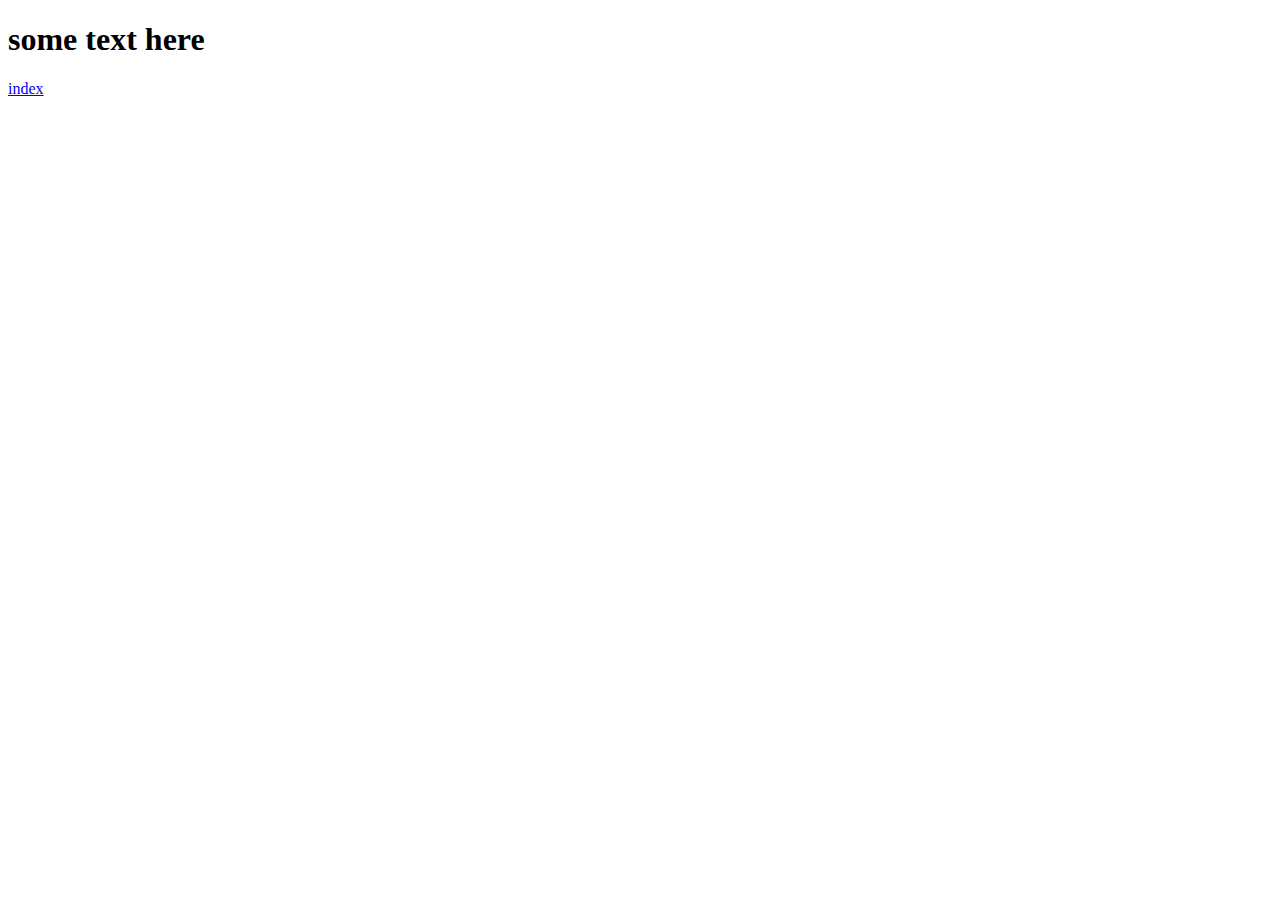
==== ash.html @ 66ef8bf1 "added anchors to each page and back to index" ====
<!DOCTYPE html>
<html lang="en" dir="ltr">

<head>
  <meta charset="utf-8">
  <title>ash_page</title>
  <meta name="author" content="Green.Road.Studios">
  <meta name="description" content="Design Portfolio">


  <script src="javascript/libs/p5.js"></script>
  <script src="javascript/libs/p5.sound.min.js"></script>
  <script src="javascript/libs/p5.easycam.min.js"></script>
  <link rel="stylesheet" href="./css/style.css">
</head>

<body>

  <h1> some text here</h1>
<a href="index.html">index</a>
</body>


</html>
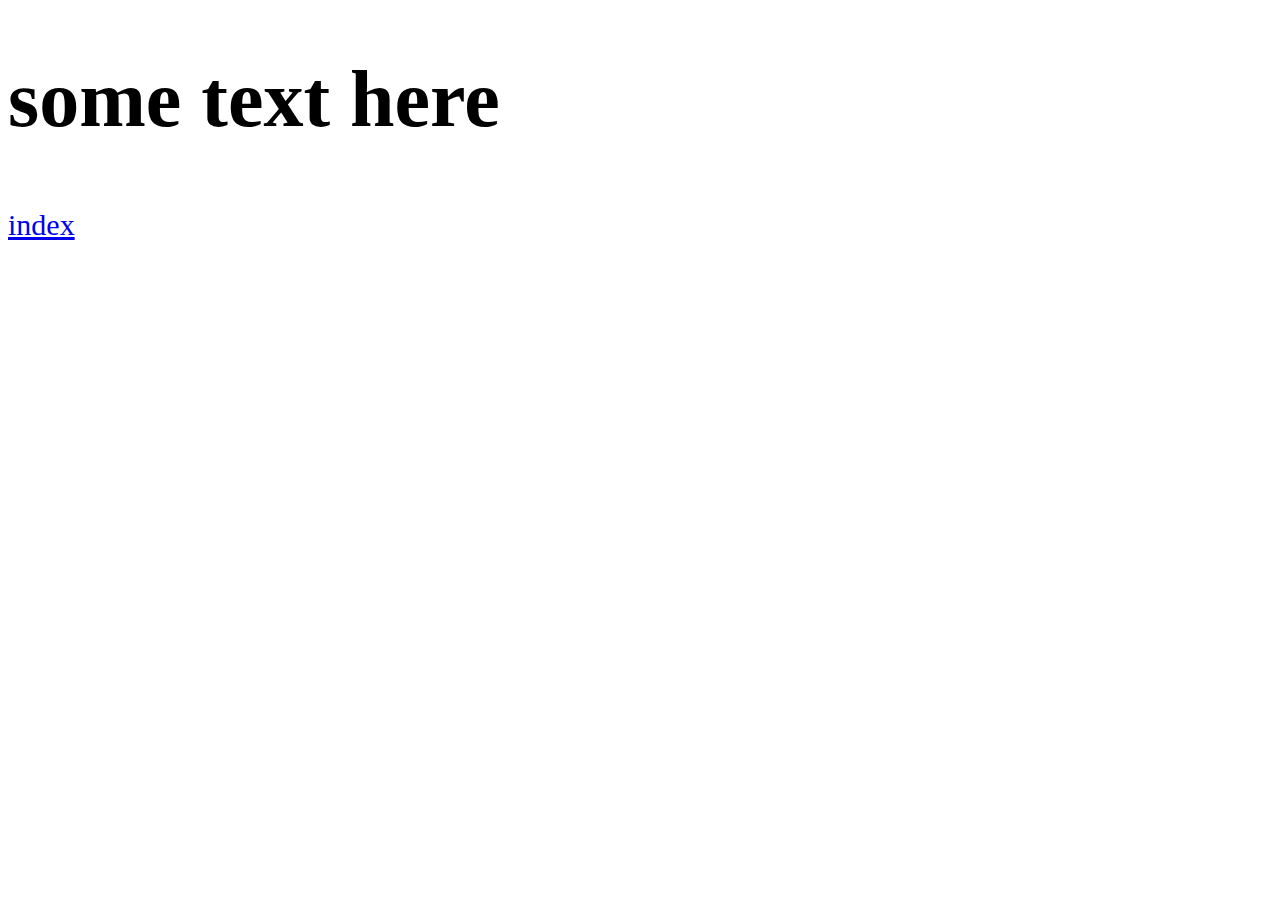
==== commit e1fbc742: "added style.css" ====
--- a/ash.html
+++ b/ash.html
@@ -17,7 +17,7 @@
 <body>
 
   <h1> some text here</h1>
-<a href="index.html">index</a>
+<a class="linkText" href="index.html">index</a>
 </body>
 
 
--- a/css/style.css
+++ b/css/style.css
@@ -0,0 +1,8 @@
+body{
+  font-family: 'Gill Sans';
+  font-size: 40px;
+}
+
+.linkText{
+  font-size: 30px;
+}
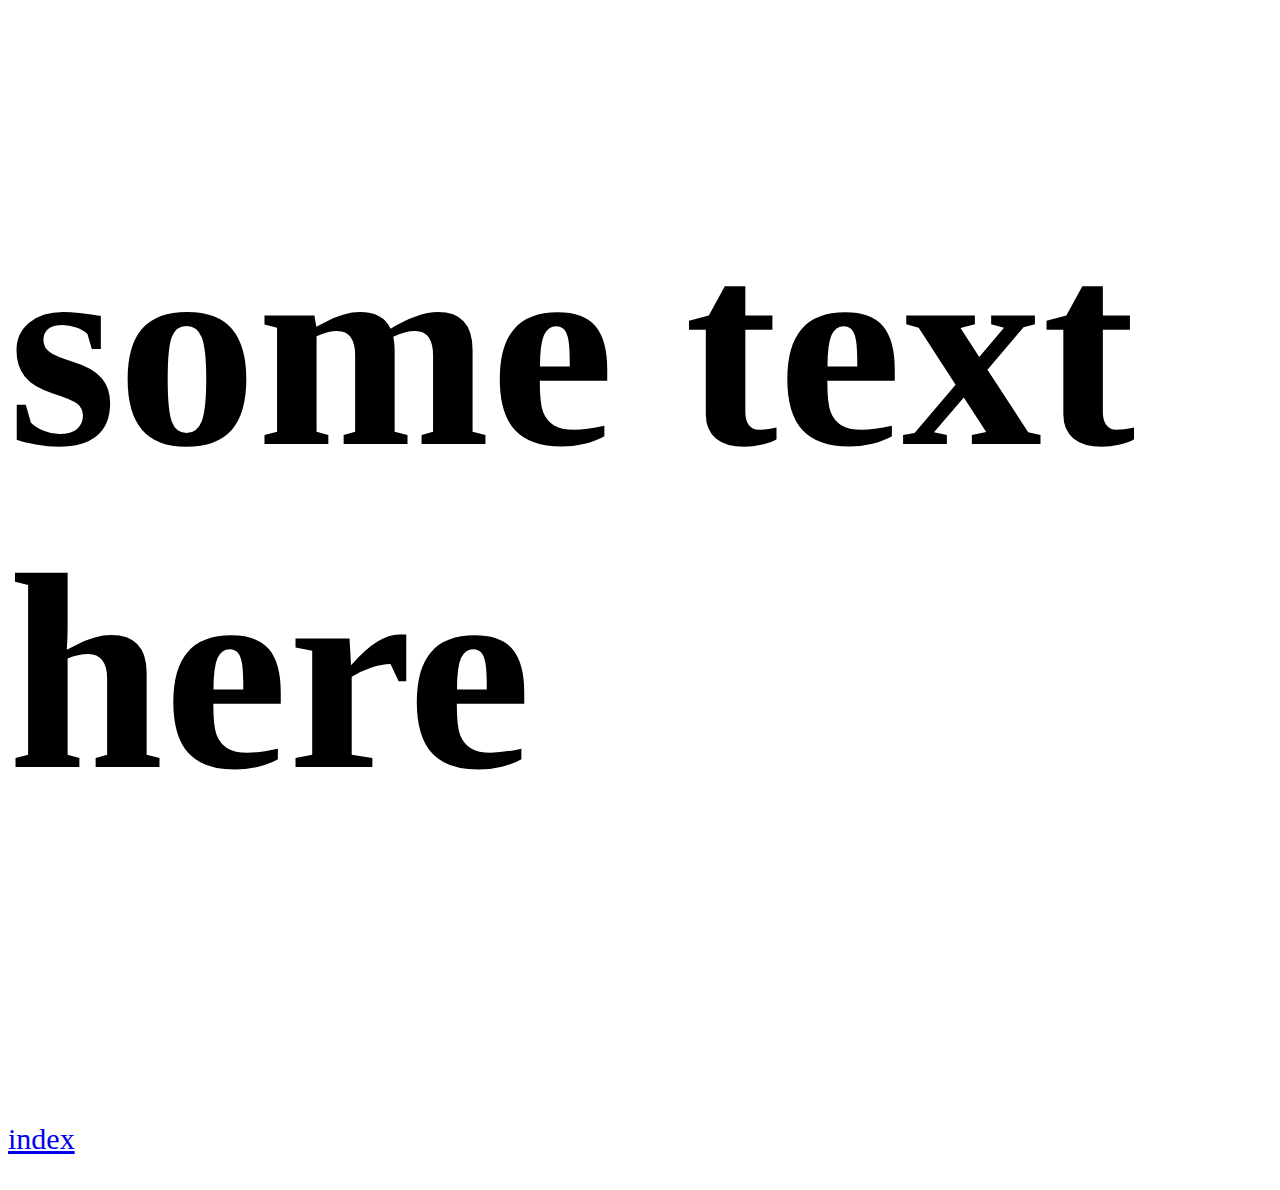
==== commit 4770a69f: "corrected css path" ====
--- a/ash.html
+++ b/ash.html
@@ -11,7 +11,7 @@
   <script src="javascript/libs/p5.js"></script>
   <script src="javascript/libs/p5.sound.min.js"></script>
   <script src="javascript/libs/p5.easycam.min.js"></script>
-  <link rel="stylesheet" href="./css/style.css">
+  <link rel="stylesheet" href="css/style.css">
 </head>
 
 <body>
--- a/css/style.css
+++ b/css/style.css
@@ -1,6 +1,6 @@
 body{
   font-family: 'Gill Sans';
-  font-size: 40px;
+  font-size: 140px;
 }
 
 .linkText{
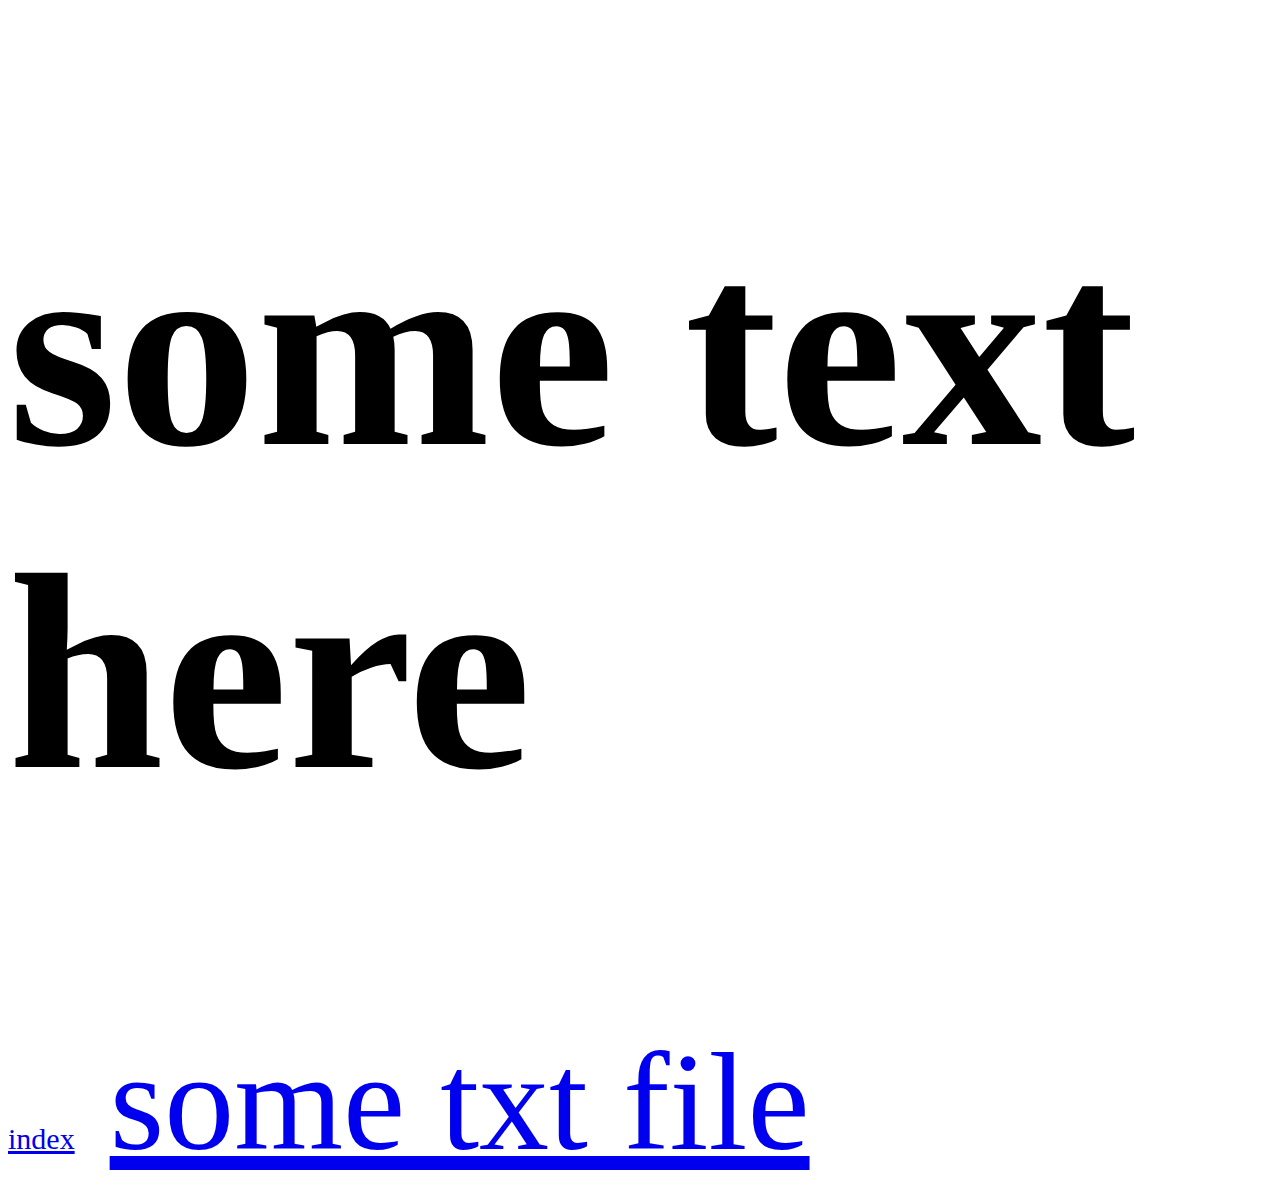
==== commit d06b504a: "added links to test assets files" ====
--- a/ash.html
+++ b/ash.html
@@ -18,6 +18,7 @@
 
   <h1> some text here</h1>
 <a class="linkText" href="index.html">index</a>
+<a href="assets/ash/test.txt">some txt file</a>
 </body>
 
 
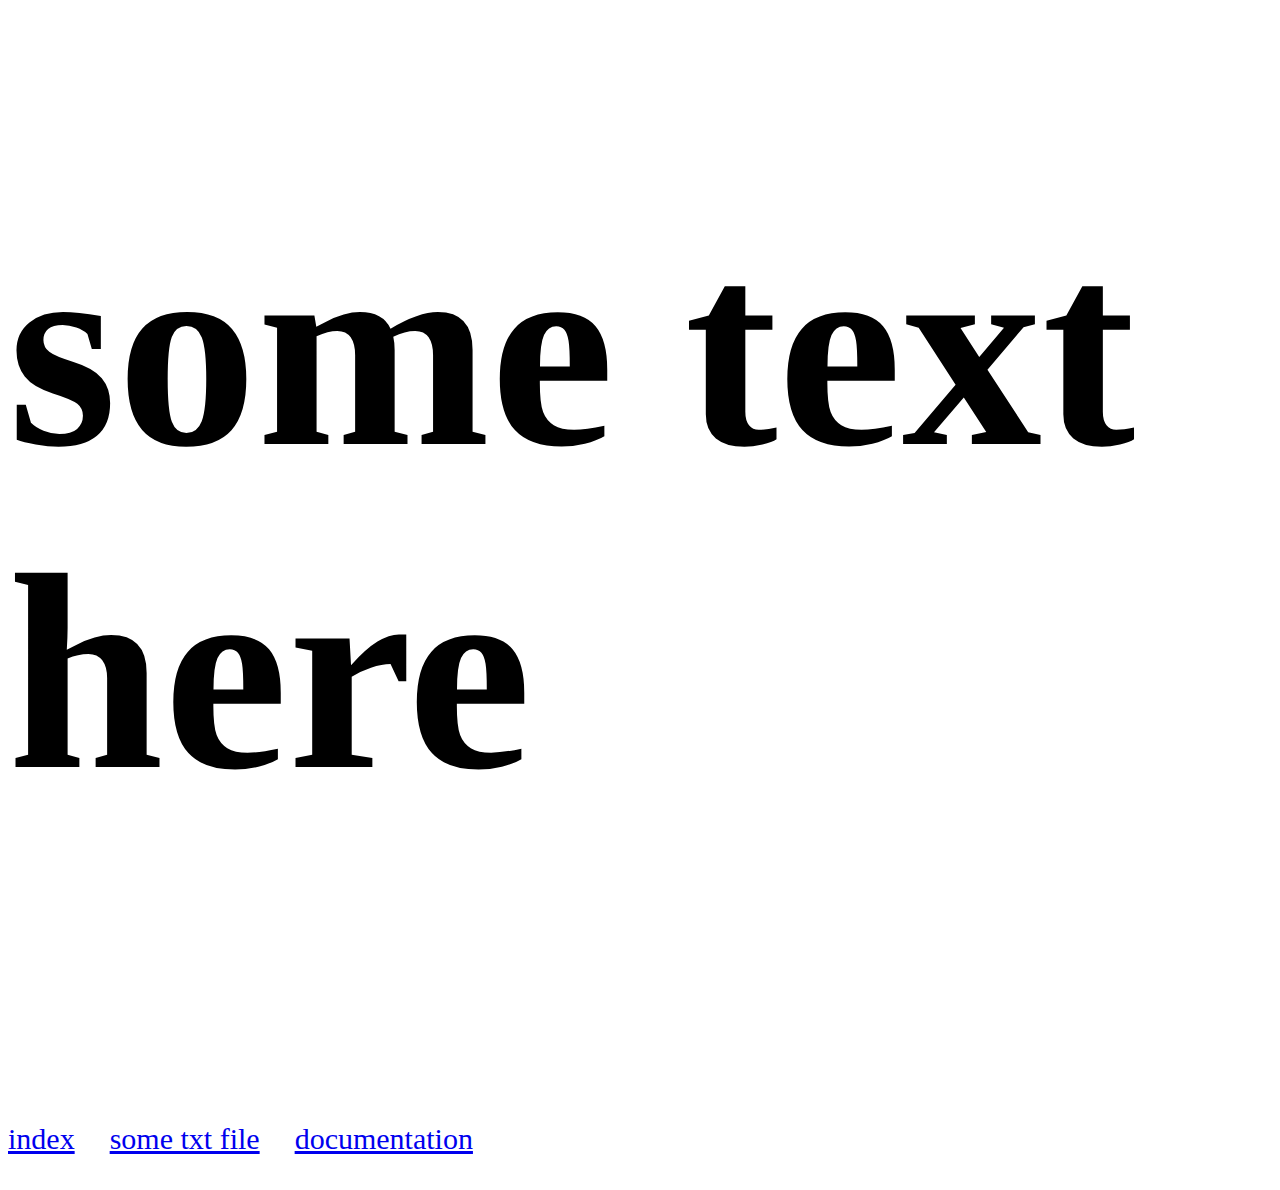
==== commit a866789e: "added links to documentation" ====
--- a/ash.html
+++ b/ash.html
@@ -4,8 +4,8 @@
 <head>
   <meta charset="utf-8">
   <title>ash_page</title>
-  <meta name="author" content="Green.Road.Studios">
-  <meta name="description" content="Design Portfolio">
+  <meta name="author" content="wcc2 group">
+  <meta name="description" content="rapid prototype">
 
 
   <script src="javascript/libs/p5.js"></script>
@@ -19,7 +19,11 @@
   <h1> some text here</h1>
 <a class="linkText" href="index.html">index</a>
 <a href="assets/ash/test.txt">some txt file</a>
+<a href="blog.html">documentation</a>
 </body>
 
+<!-- i placed a super basic sketch here for adding to your page-->
+<!--Obvs change the sketch :)-->
+<script src="assets/ash/sketch.js"></script>
 
 </html>
--- a/css/style.css
+++ b/css/style.css
@@ -3,6 +3,9 @@
   font-size: 140px;
 }
 
+a{
+  font-size: 30px;
+}
 .linkText{
   font-size: 30px;
 }
